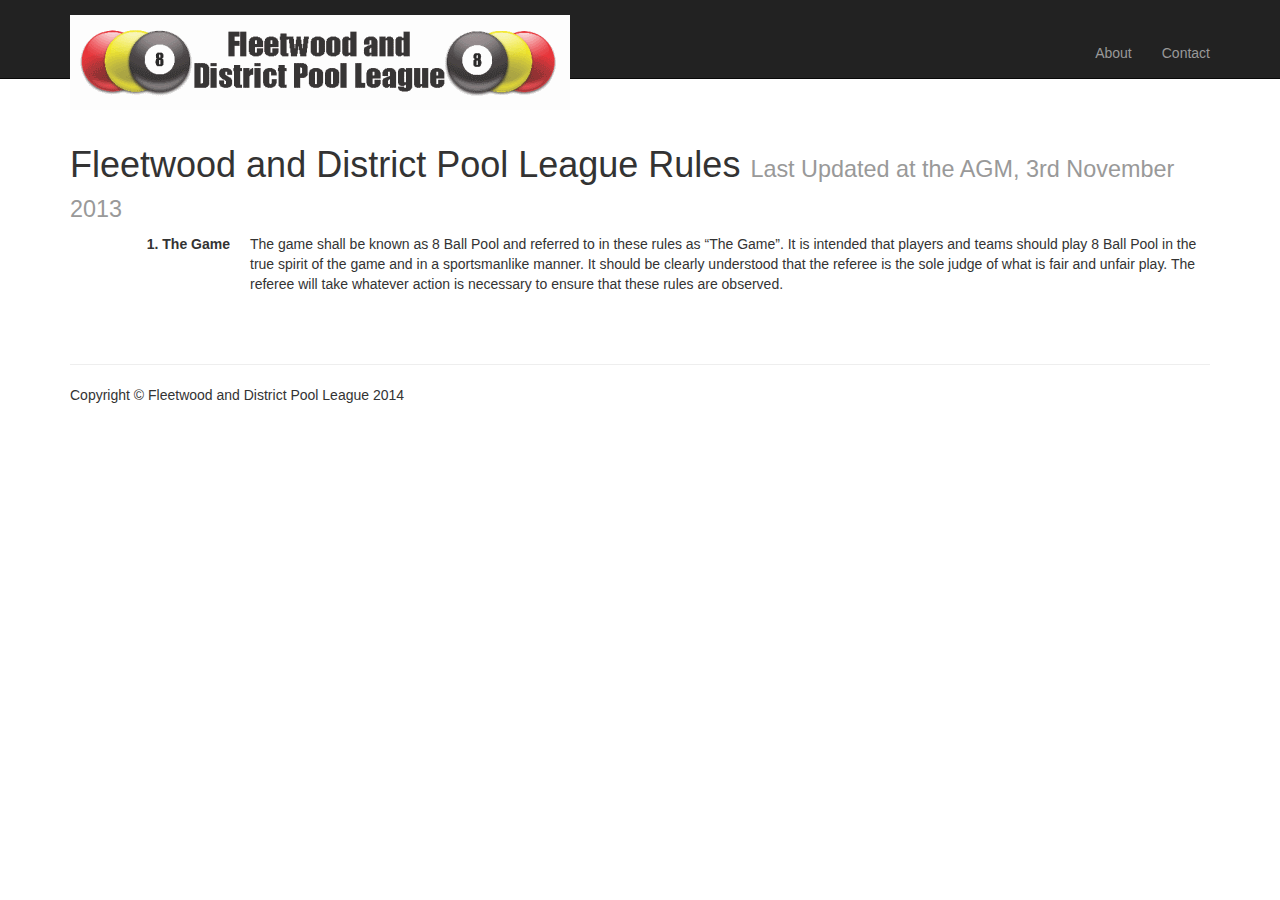
==== about.html @ 0c553317 "Added about page" ====
<!DOCTYPE html>
<html lang="en">

<head>
    <meta charset="utf-8">
    <meta http-equiv="X-UA-Compatible" content="IE=edge">
    <meta name="viewport" content="width=device-width, initial-scale=1.0">
    <meta name="description" content="Fleetwood pool league">
    <meta name="author" content="Stuart Grassie">

    <title>About | Fleetwood and District Pool League</title>

    <link href="css/bootstrap.css" rel="stylesheet">
    <link href="css/fleetwoodpoolleague.css" rel="stylesheet">

    <!-- HTML5 shim and Respond.js IE8 support of HTML5 elements and media queries -->
    <!--[if lt IE 9]>
      <script src="https://oss.maxcdn.com/libs/html5shiv/3.7.0/html5shiv.js"></script>
      <script src="https://oss.maxcdn.com/libs/respond.js/1.4.2/respond.min.js"></script>
    <![endif]-->

</head>

<body>

    <nav class="navbar navbar-inverse navbar-fixed-top" role="navigation">
        <div class="container">
            <div class="navbar-header">
                <button type="button" class="navbar-toggle" data-toggle="collapse" data-target=".navbar-ex1-collapse">
                    <span class="sr-only">Toggle navigation</span>
                    <span class="icon-bar"></span>
                    <span class="icon-bar"></span>
                    <span class="icon-bar"></span>
                </button>
                <a class="navbar-brand logo-nav" href="index.html">
			<img src="images/logo.png">
                </a>
            </div>

            <!-- Collect the nav links, forms, and other content for toggling -->
            <div class="collapse navbar-collapse navbar-ex1-collapse">
                <ul class="nav navbar-nav navbar-right">
                    <li><a href="./about.html">About</a></li>
                    <li><a href="./contact.html">Contact</a></li>
                </ul>
            </div>
            <!-- /.navbar-collapse -->
        </div>
        <!-- /.container -->
    </nav>

    <div class="container">

        <div class="row">
            <div class="col-lg-12">
		    <h1>Fleetwood and District Pool League Rules <small>Last Updated at the AGM, 3rd November 2013</small></h1>
			<dl class="dl-horizontal">
  				<dt>1. The Game</dt>
  				<dd>
 The game shall be known as 8 Ball Pool and referred to in these rules as “The Game”. It is intended that players and teams
should play 8 Ball Pool in the true spirit of the game and in a sportsmanlike manner. It should be clearly understood that the
referee is the sole judge of what is fair and unfair play. The referee will take whatever action is necessary to ensure that these
rules are observed.
				</dd>
			</dl>
		    
            </div>
        </div>

        <footer>
            <hr>
            <div class="row">
                <div class="col-lg-12">
                    <p>Copyright &copy; Fleetwood and District Pool League 2014</p>
                </div>
            </div>
        </footer>

    </div>
    <!-- /.container -->

    <!-- JavaScript -->
    <script src="js/jquery-1.10.2.js"></script>
    <script src="js/bootstrap.js"></script>

</body>

</html>
---- css/fleetwoodpoolleague.css ----
body {
	margin-top: 125px; /* adjust this if the height of the menu bar changes */
}

.nav {
	margin-top: 28px; /* this is a faux center fix for the nav options - adjust this if you wish to change the logo height or the font of the menu items */
}

footer {
	padding: 30px 0;	
}
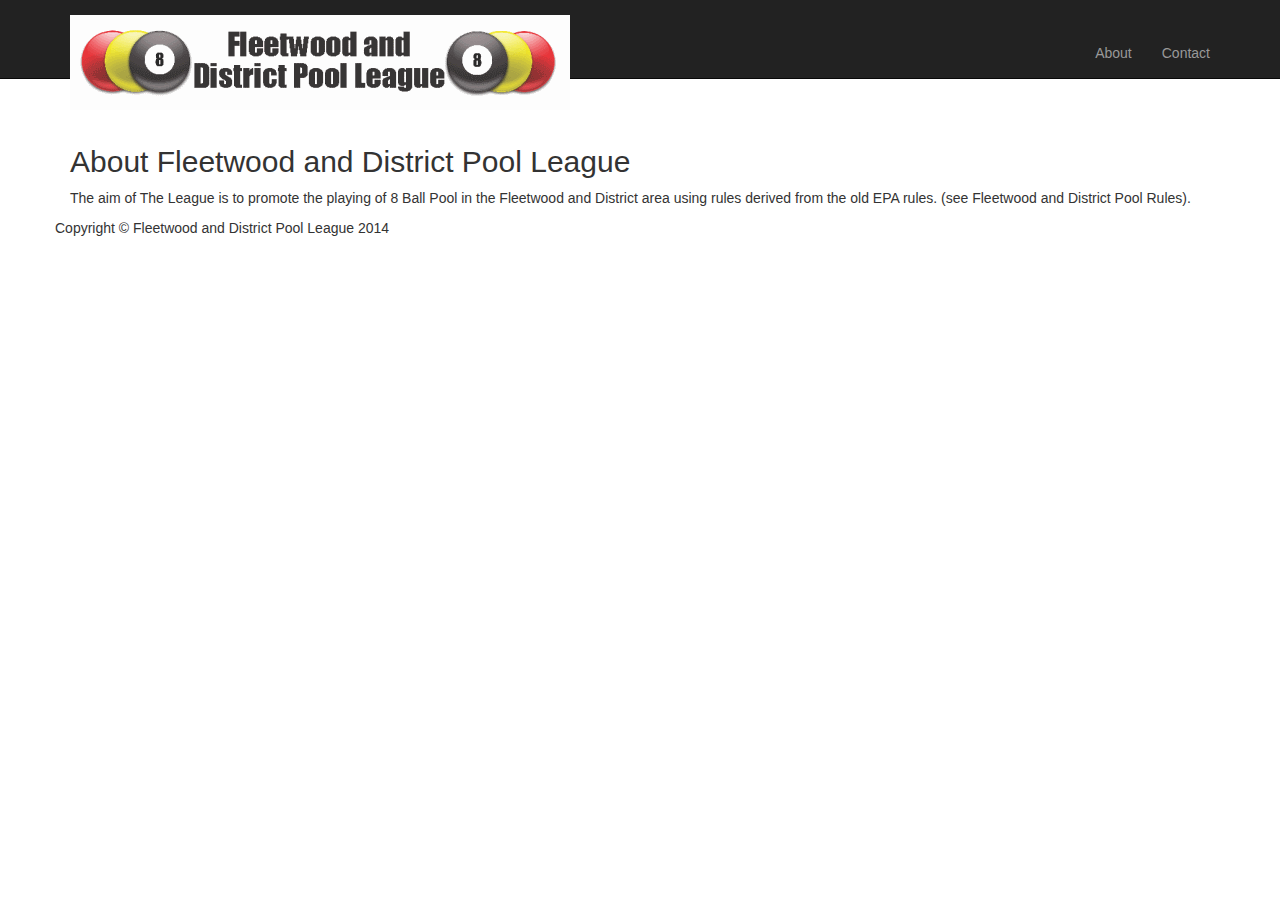
==== commit 30c0841d: "content updates" ====
--- a/about.html
+++ b/about.html
@@ -53,16 +53,8 @@
 
         <div class="row">
             <div class="col-lg-12">
-		    <h1>Fleetwood and District Pool League Rules <small>Last Updated at the AGM, 3rd November 2013</small></h1>
-			<dl class="dl-horizontal">
-  				<dt>1. The Game</dt>
-  				<dd>
- The game shall be known as 8 Ball Pool and referred to in these rules as “The Game”. It is intended that players and teams
-should play 8 Ball Pool in the true spirit of the game and in a sportsmanlike manner. It should be clearly understood that the
-referee is the sole judge of what is fair and unfair play. The referee will take whatever action is necessary to ensure that these
-rules are observed.
-				</dd>
-			</dl>
+		    <h2>About Fleetwood and District Pool League</h2>
+		    <p>The aim of The League is to promote the playing of 8 Ball Pool in the Fleetwood and District area using rules derived from the old EPA rules. (see Fleetwood and District Pool Rules).</p
 		    
             </div>
         </div>
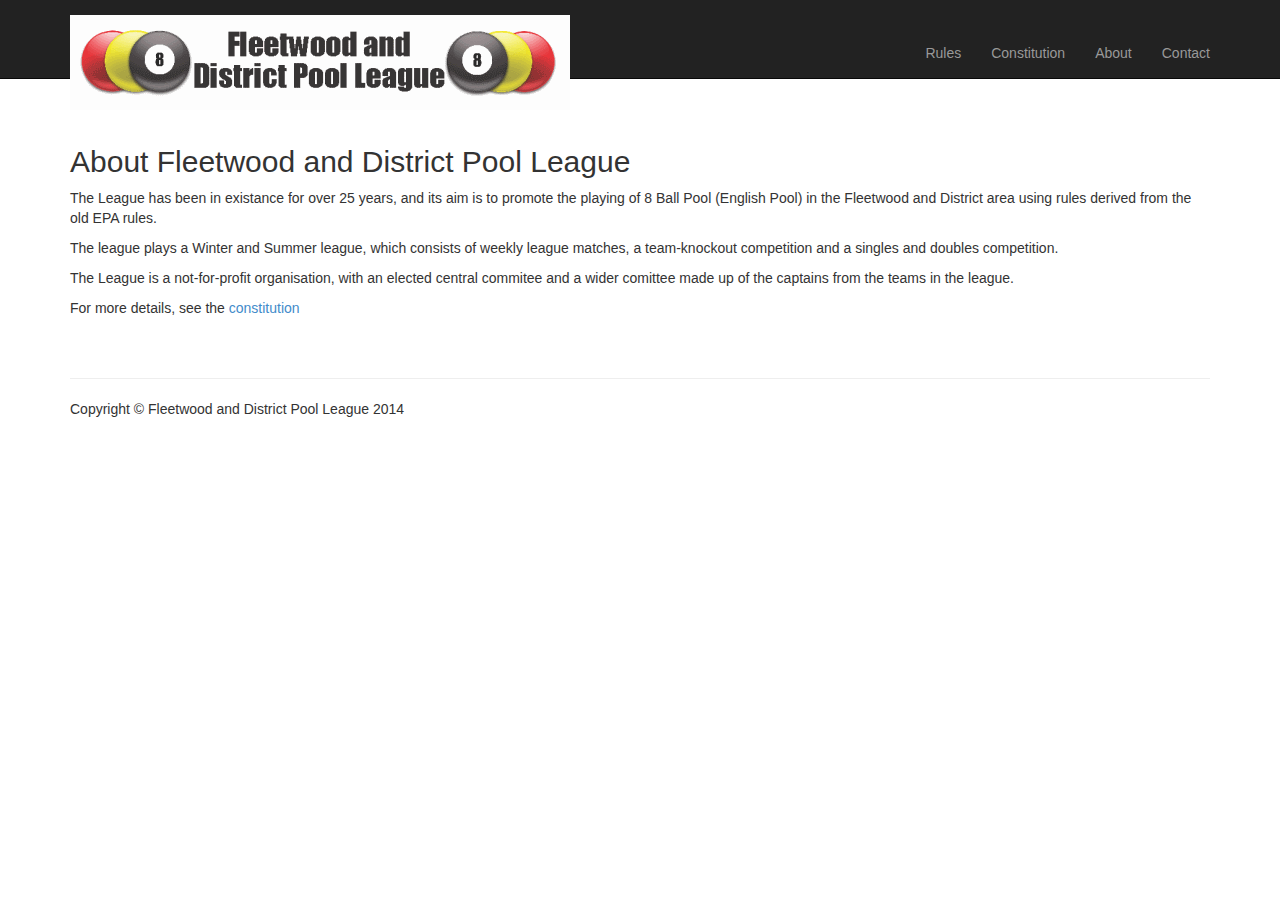
==== commit 771c9b5a: "Updated links" ====
--- a/about.html
+++ b/about.html
@@ -36,12 +36,12 @@
 			<img src="images/logo.png">
                 </a>
             </div>
-
-            <!-- Collect the nav links, forms, and other content for toggling -->
             <div class="collapse navbar-collapse navbar-ex1-collapse">
                 <ul class="nav navbar-nav navbar-right">
-                    <li><a href="./about.html">About</a></li>
-                    <li><a href="./contact.html">Contact</a></li>
+			<li><a href="./rules.html">Rules</a></li>
+			<li><a href="./constitution.html">Constitution</a></li>
+			<li><a href="./about.html">About</a></li>
+			<li><a href="./contact.html">Contact</a></li>
                 </ul>
             </div>
             <!-- /.navbar-collapse -->
@@ -54,8 +54,10 @@
         <div class="row">
             <div class="col-lg-12">
 		    <h2>About Fleetwood and District Pool League</h2>
-		    <p>The aim of The League is to promote the playing of 8 Ball Pool in the Fleetwood and District area using rules derived from the old EPA rules. (see Fleetwood and District Pool Rules).</p
-		    
+		    <p>The League has been in existance for over 25 years, and its aim is to promote the playing of 8 Ball Pool (English Pool) in the Fleetwood and District area using rules derived from the old EPA rules.</p>
+		    <p>The league plays a Winter and Summer league, which consists of weekly league matches, a team-knockout competition and a singles and doubles competition.</p>
+		    <p>The League is a not-for-profit organisation, with an elected central commitee and a wider comittee made up of the captains from the teams in the league.</p>
+		    <p>For more details, see the <a href="./constitution.html">constitution</a></p>
             </div>
         </div>
 
